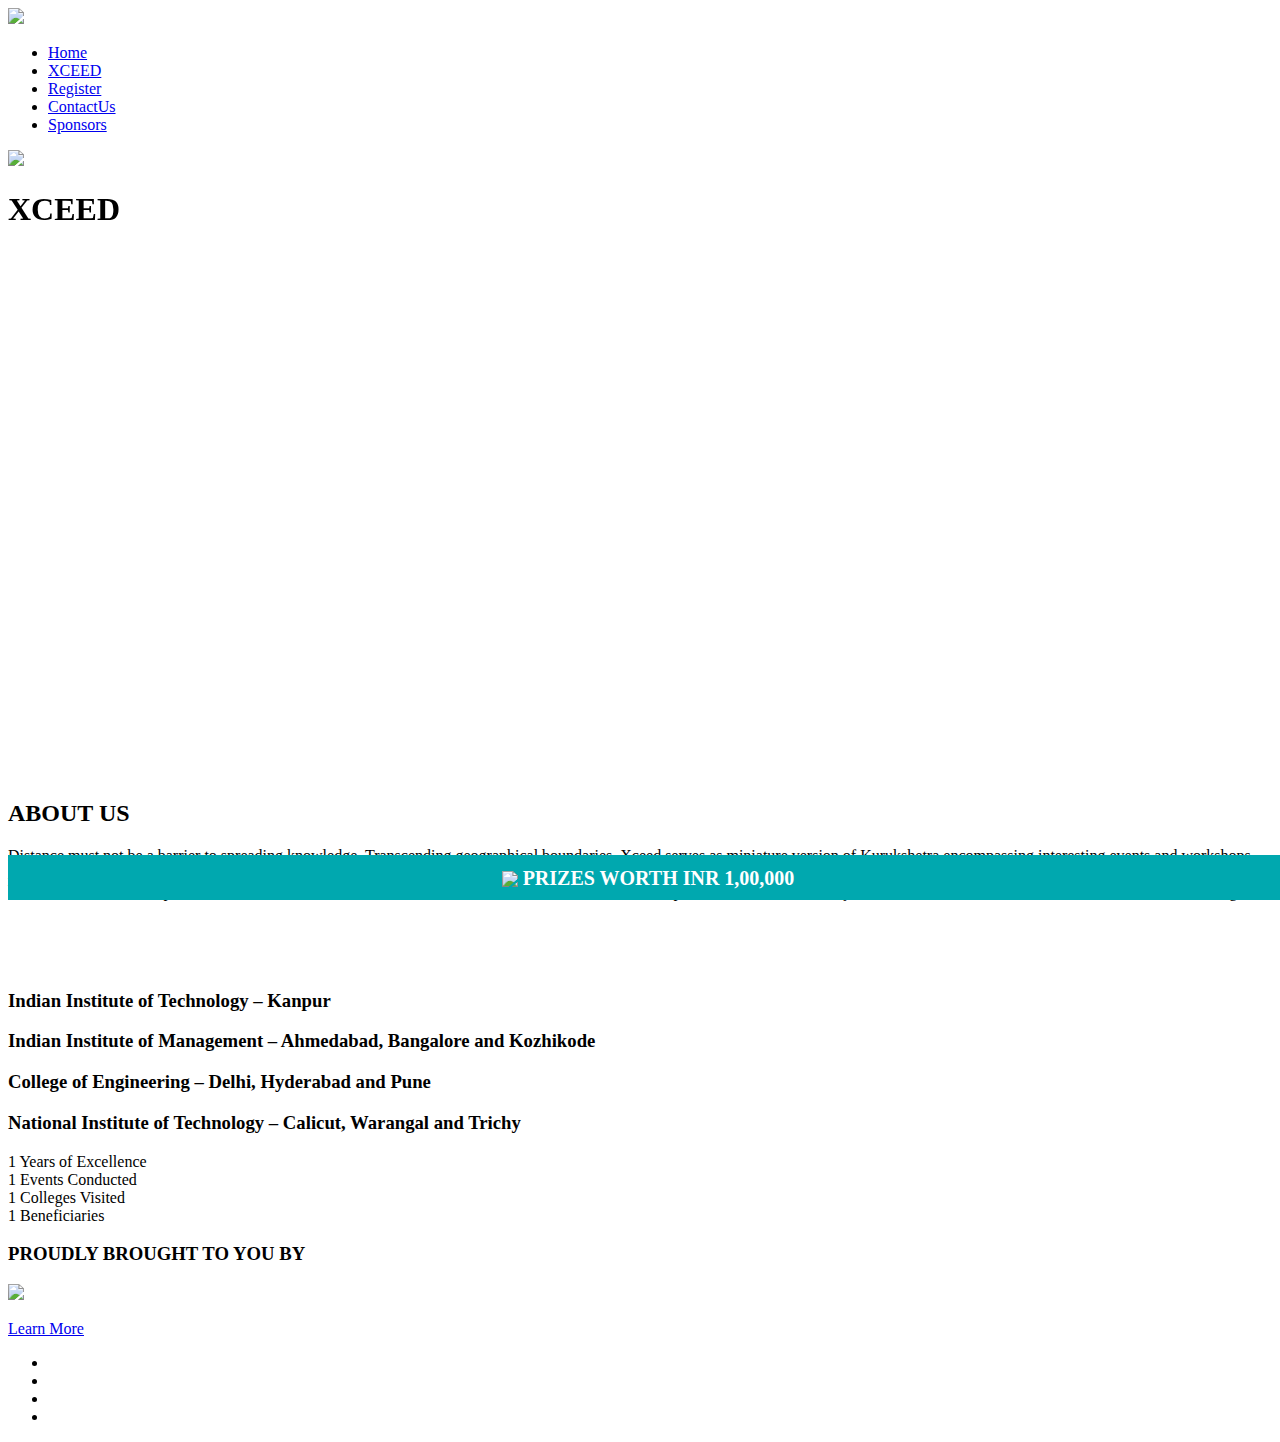
==== index.html @ 58f92367 "Add files via upload" ====
<!DOCTYPE HTML>
<html>
	<head>
	<meta charset="utf-8">
	<meta http-equiv="X-UA-Compatible" content="IE=edge">
	<title>XCEED</title>
	<meta name="viewport" content="width=device-width, initial-scale=1">
	<meta name="description" content="Free HTML5 Website Template by gettemplates.co" />
	<meta name="keywords" content="free website templates, free html5, free template, free bootstrap, free website template, html5, css3, mobile first, responsive" />
	<meta name="author" content="gettemplates.co" />

	<!--
		Oxygen by gettemplates.co
		Twitter: http://twitter.com/gettemplateco
		URL: http://gettemplates.co
	-->

  	<!-- Facebook and Twitter integration -->
	<meta property="og:title" content=""/>
	<meta property="og:image" content=""/>
	<meta property="og:url" content=""/>
	<meta property="og:site_name" content=""/>
	<meta property="og:description" content=""/>
	<meta name="twitter:title" content="" />
	<meta name="twitter:image" content="" />
	<meta name="twitter:url" content="" />
	<meta name="twitter:card" content="" />

	<!-- <link href='https://fonts.googleapis.com/css?family=Work+Sans:400,300,600,400italic,700' rel='stylesheet' type='text/css'> -->
	
	<!-- Animate.css -->
	<link rel="stylesheet" href="css/animate.css">
	<!-- Icomoon Icon Fonts-->
	<link rel="stylesheet" href="css/icomoon.css">
	<!-- Bootstrap  -->
	<link rel="stylesheet" href="css/bootstrap.css">

	<!-- Magnific Popup -->
	<link rel="stylesheet" href="css/magnific-popup.css">

	<!-- Owl Carousel  -->
	<link rel="stylesheet" href="css/owl.carousel.min.css">
	<link rel="stylesheet" href="css/owl.theme.default.min.css">

	<!-- Theme style  -->
	<link rel="stylesheet" href="css/style.css">

	<!-- Modernizr JS -->
	<script src="js/modernizr-2.6.2.min.js"></script>
	<!-- FOR IE9 below -->
	<!--[if lt IE 9]>
	<script src="js/respond.min.js"></script>
	<![endif]-->

	</head>

	<style>
	.h1{
		font-family: "Times New Roman", Times, serif; 
	}

	  .footer #trophyImage {
    display: inline;
    height: 40px;
    width: auto;
    vertical-align: middle;
  }
	
    .footer p {
    display: inline;
    vertical-align: middle;
  }
  .footer {
    position: fixed;
    bottom: 0;
    width: 100%;
    text-align: center;
    background: #00a8af;
    color: rgb(255,255,255);
    font-weight: 600;
    font-size: 20px;
    text-transform: uppercase;
    padding: 10px 0;
  }

/* newly added style*/
.gtco-cover {
  height: 630px;
  background-size: cover;
  background-position: top center;
  background-repeat: no-repeat;
  position: relative;
  float: left;
  width: 100%;
}
.gtco-cover .overlay {
  z-index: 1;
  position: absolute;
  bottom: 0;
  top: 0;
  left: 0;
  right: 0;
  background: rgba(0, 0, 0, 0.4);
}
.gtco-cover > .gtco-container {
  position: relative;
  z-index: 10;
}
.gtco-container-lid {
  max-width: 1140px;
  position: relative;
  margin: 0;
  padding-left: 15px;
  padding-right: 15px;
}

@media screen and (max-width: 768px) {
  .gtco-cover {
    height: 600px;
  }
}
.gtco-cover .display-t,
.gtco-cover .display-tc {
  height: 700px;
  display: table;
  width: 100%;
}
@media screen and (max-width: 768px) {
  .gtco-cover .display-t,
  .gtco-cover .display-tc {
    height: 600px;
  }
}
.gtco-cover.gtco-cover-sm {
  height: 600px;
}
@media screen and (max-width: 768px) {
  .gtco-cover.gtco-cover-sm {
    height: 400px;
  }
}
.gtco-cover.gtco-cover-sm .display-t,
.gtco-cover.gtco-cover-sm .display-tc {
  height: 600px;
  display: table;
  width: 100%;
}
@media screen and (max-width: 768px) {
  .gtco-cover.gtco-cover-sm .display-t,
  .gtco-cover.gtco-cover-sm .display-tc {
    height: 400px;
  }
}

 



 /* new feature    */


	</style>

	<body>
		



<!--  MENU   ALONG WITH BGIMAGE-->

	<div class="gtco-loader"></div>
	
	<div id="page">
	<nav class="gtco-nav" role="navigation">
		<div class="gtco-container">
			<div class="row">
				<div class="col-xs-5 col-sm-3 ">
					<img class ="photo" src="images/k.png" >
				</div>
		
				<div class="col-xs-6 text-center menu-1">
					<ul>
						<li class="active"><a href="index.html">Home</a></li>
						<li><a href="maps.html">XCEED</a></li>
						<li><a href="#">Register</a></li>
						<li><a href="contactus.html">ContactUs</a></li>
						<li><a href="sponsor.html">Sponsors</a></li>
					</ul>
				</div>


				<div class="col-xs-5 col-sm-3 ">
					<img class ="photo" src="images/unesco.png" >
				</div>

			</div>
			
		</div>
	</nav>


	<!--  BGIMAGE ALONG WITH TEXT ON IMAGE-->

	<header id="gtco-header" class="gtco-cover" role="banner" style="background-image:url(images/img_bg_1.jpg);">
		<div class="gtco-container">
			<div class="row">
				<div class="col-md-8 col-md-offset-2 text-center">
					<div class="display-t">
						<div class="display-tc animate-box" data-animate-effect="fadeIn">
							<h1 class = "titl">XCEED</h1>
						</div>
					</div>
				</div>
			</div>
		</div>
	</header>
	

<br>

<!--   INFO BELOW  BELOW BACKGROUND IMAGE-->

		


				
	<div id="gtco-features-2">
		<div class="gtco-container">
			<div class="row">
				<div class="col-md-8 col-md-offset-2 text-center gtco-heading">
					<h2>ABOUT US</h2>
					<p>Distance must not be a barrier to spreading knowledge. Transcending geographical boundaries, Xceed serves as miniature version of Kurukshetra encompassing interesting events and workshops. Apart from bagging lots of prizes, the winners of Xceed get the enviable opportunity to be a part of the grand final stage at Kurukshetra. Quite simply, XCEED provides those beyond our state borders the chance to experience Kurukshetra first hand. Since 2008, XCEED has visited some of the top institutions in our country. Listed below are some of them in the order of their ranking.</p>
				</div>
			</div>
			<div class="row">
				<div class="col-md-6">
				    <br>
				    <br>
				    <br>
					<div class="feature-left animate-box" data-animate-effect="fadeInLeft">
						<span class="icon">
							<i class="icon-check"></i>
						</span>
						<div class="feature-copy">
							<h3>Indian Institute of Technology – Kanpur</h3>
						</div>
					</div>

					<div class="feature-left animate-box" data-animate-effect="fadeInLeft">
						<span class="icon">
							<i class="icon-check"></i>
						</span>
						<div class="feature-copy">
							<h3>Indian Institute of Management – Ahmedabad, Bangalore and Kozhikode</h3>
						</div>
					</div>

					<div class="feature-left animate-box" data-animate-effect="fadeInLeft">
						<span class="icon">
							<i class="icon-check"></i>
						</span>
						<div class="feature-copy">
							<h3>College of Engineering – Delhi, Hyderabad and Pune</h3>
						</div>
					</div>

					<div class="feature-left animate-box" data-animate-effect="fadeInLeft">
						<span class="icon">
							<i class="icon-check"></i>
						</span>
						<div class="feature-copy">
							<h3>National Institute of Technology – Calicut, Warangal and Trichy</h3>
						</div>
					</div>

				</div>

				<div class="col-md-6">
					<div class="gtco-video gtco-bg" style="background-image: url(images/img_1.jpg); ">
						<a href="https://vimeo.com/channels/staffpicks/93951774" class="popup-vimeo"><i class="icon-video2"></i></a>
						<div class="overlay"></div>
					</div>
				</div>
			</div>
		</div>
	</div>
</div>





	<div id="gtco-counter" class="gtco-bg gtco-counter" style="background-image:url(images/img_bg_2.jpg);">
		<div class="gtco-container">
			<div class="row">
				<div class="display-t">
					<div class="display-tc">
						<div class="col-md-3 col-sm-6 animate-box">
							<div class="feature-center">
								<span class="icon">
									<i class="icon-eye"></i>
								</span>

								<span class="counter js-counter" data-from="0" data-to="8" data-speed="5000" data-refresh-interval="50">1</span>
								<span class="counter-label">Years of Excellence</span>

							</div>
						</div>
						<div class="col-md-3 col-sm-6 animate-box">
							<div class="feature-center">
								<span class="icon">
									<i class="icon-anchor"></i>
								</span>

								<span class="counter js-counter" data-from="0" data-to="5" data-speed="5000" data-refresh-interval="50">1</span>
								<span class="counter-label">Events Conducted</span>
							</div>
						</div>
						<div class="col-md-3 col-sm-6 animate-box">
							<div class="feature-center">
								<span class="icon">
									<i class="icon-briefcase"></i>
								</span>
								<span class="counter js-counter" data-from="0" data-to="97" data-speed="5000" data-refresh-interval="50">1</span>
								<span class="counter-label">Colleges Visited</span>
							</div>
						</div>
						<div class="col-md-3 col-sm-6 animate-box">
							<div class="feature-center">
								<span class="icon">
									<i class="icon-clock"></i>
								</span>

								<span class="counter js-counter" data-from="0" data-to="7000" data-speed="5000" data-refresh-interval="50">1</span>
								<span class="counter-label">Beneficiaries</span>

							</div>
						</div>
					</div>
				</div>
			</div>
		</div>
	</div>


	<div id="gtco-features">
		<div class="gtco-container">
			
				<div class="col-md-4 col-sm-4 feature-center">
					<div class="feature-center animate-box" data-animate-effect="fadeIn">
					
						<h3>PROUDLY BROUGHT TO YOU BY</h3>
						        <img src="images/ceg.png" class="sep"> 
						<p>
						<a target="_blank" href="https://en.wikipedia.org/wiki/College_of_Engineering,_Guindy" class="btn btn-primary">Learn More</a></p>
					</div>
				</div>
			</div>
		


	</div>





	<footer id="gtco-footer" role="contentinfo">
		<div class="gtco-container">
			<div class="row row-pb-md">

			<div class="row copyright">
				<div class="col-md-12">
					<p>
						<ul class="gtco-social-icons feature-center">
							<li><a href="#"><i class="icon-twitter"></i></a></li>
							<li><a href="#"><i class="icon-facebook"></i></a></li>
							<li><a href="#"><i class="icon-linkedin"></i></a></li>
							<li><a href="#"><i class="icon-dribbble"></i></a></li>
						</ul>
					</p>
				</div>
			</div>

		</div>

	</footer>
	</div>


<div class="footer">
  <img src="images/trophy.png" id="trophyImage" height= 60 />
  <p>Prizes worth INR 1,00,000</p>
</div>

	<div class="gototop js-top">
		<a href="#" class="js-gotop"><i class="icon-arrow-up"></i></a>
	</div>
	
	<!-- jQuery -->
	<script src="js/jquery.min.js"></script>
	<!-- jQuery Easing -->
	<script src="js/jquery.easing.1.3.js"></script>
	<!-- Bootstrap -->
	<script src="js/bootstrap.min.js"></script>
	<!-- Waypoints -->
	<script src="js/jquery.waypoints.min.js"></script>
	<!-- Carousel -->
	<script src="js/owl.carousel.min.js"></script>
	<!-- countTo -->
	<script src="js/jquery.countTo.js"></script>
	<!-- Magnific Popup -->
	<script src="js/jquery.magnific-popup.min.js"></script>
	<script src="js/magnific-popup-options.js"></script>
	<!-- Main -->
	<script src="js/main.js"></script>

	</body>
</html>
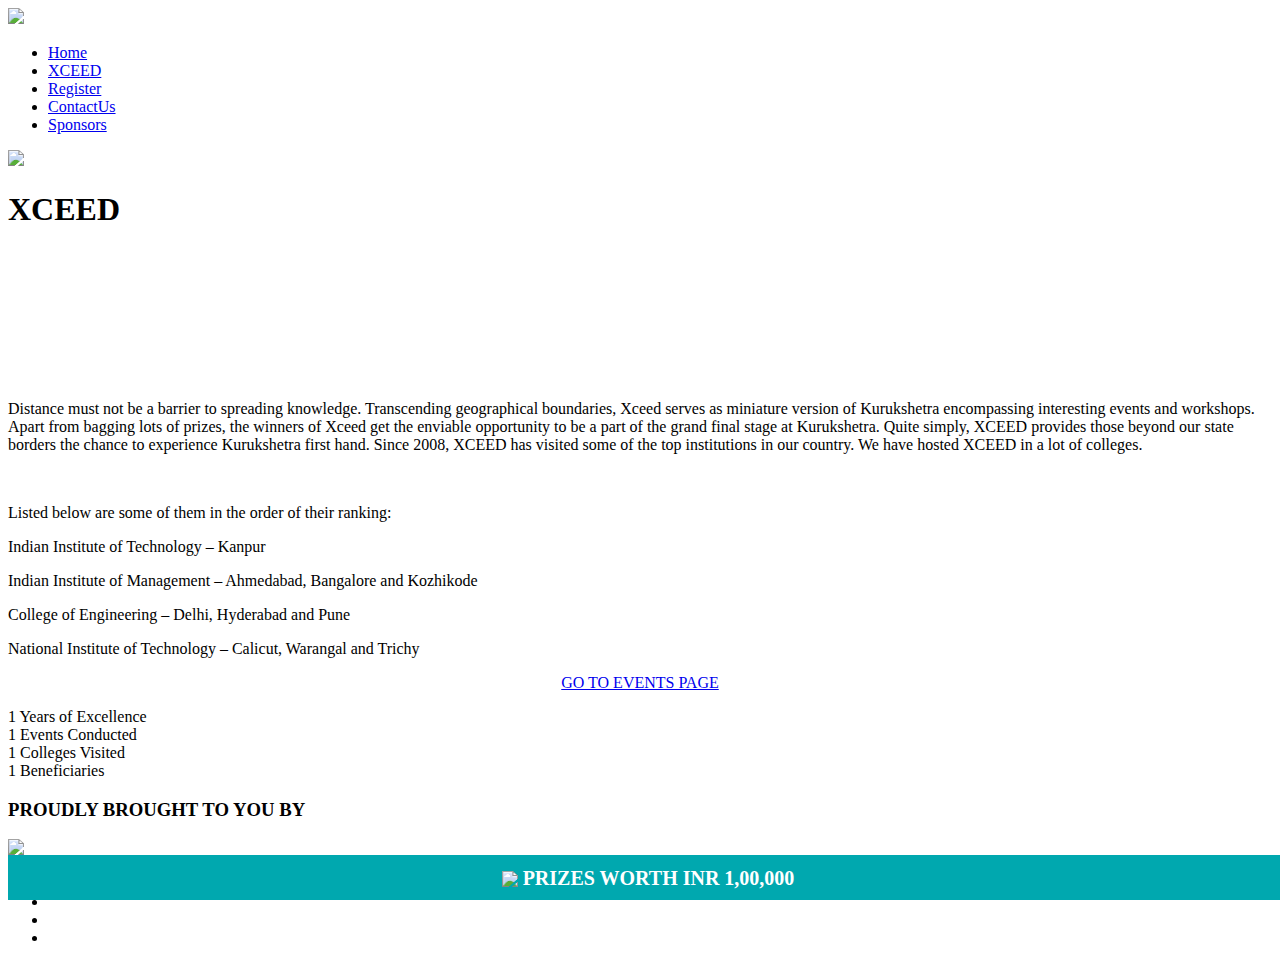
==== commit e26b807e: "Add files via upload" ====
--- a/index.html
+++ b/index.html
@@ -5,11 +5,7 @@
 	<meta charset="utf-8">
 	<meta http-equiv="X-UA-Compatible" content="IE=edge">
 	<title>XCEED</title>
-	<meta name="viewport" content="width=device-width, initial-scale=1">
-	<meta name="description" content="Free HTML5 Website Template by gettemplates.co" />
-	<meta name="keywords" content="free website templates, free html5, free template, free bootstrap, free website template, html5, css3, mobile first, responsive" />
-	<meta name="author" content="gettemplates.co" />
-
+	
 	<!--
 		Oxygen by gettemplates.co
 		Twitter: http://twitter.com/gettemplateco
@@ -56,6 +52,11 @@
 	</head>
 
 	<style>
+	.lid{
+
+
+
+	}
 	.h1{
 		font-family: "Times New Roman", Times, serif; 
 	}
@@ -86,7 +87,7 @@
 
 /* newly added style*/
 .gtco-cover {
-  height: 630px;
+  height: 230px;
   background-size: cover;
   background-position: top center;
   background-repeat: no-repeat;
@@ -122,7 +123,7 @@
 }
 .gtco-cover .display-t,
 .gtco-cover .display-tc {
-  height: 700px;
+  height: 380px;
   display: table;
   width: 100%;
 }
@@ -229,21 +230,26 @@
 		<div class="gtco-container">
 			<div class="row">
 				<div class="col-md-8 col-md-offset-2 text-center gtco-heading">
-					<h2>ABOUT US</h2>
-					<p>Distance must not be a barrier to spreading knowledge. Transcending geographical boundaries, Xceed serves as miniature version of Kurukshetra encompassing interesting events and workshops. Apart from bagging lots of prizes, the winners of Xceed get the enviable opportunity to be a part of the grand final stage at Kurukshetra. Quite simply, XCEED provides those beyond our state borders the chance to experience Kurukshetra first hand. Since 2008, XCEED has visited some of the top institutions in our country. Listed below are some of them in the order of their ranking.</p>
+					<h2></h2>
+					<p>Distance must not be a barrier to spreading knowledge. Transcending geographical boundaries, Xceed serves as miniature version of Kurukshetra encompassing interesting events and workshops. Apart from bagging lots of prizes, the winners of Xceed get the enviable opportunity to be a part of the grand final stage at Kurukshetra. Quite simply, XCEED provides those beyond our state borders the chance to experience Kurukshetra first hand. Since 2008, XCEED has visited some of the top institutions in our country. We have hosted XCEED in a lot of colleges.</p>
 				</div>
 			</div>
 			<div class="row">
 				<div class="col-md-6">
 				    <br>
-				    <br>
-				    <br>
+				    <div class="row">
+				<div class=" col-md-offset-2 text-center gtco-heading">
+				    <p class="text-center gtco-header">Listed below are some of them in the order of their ranking:</p>
+				    </div>
+				    </div>
+				    
+
 					<div class="feature-left animate-box" data-animate-effect="fadeInLeft">
 						<span class="icon">
 							<i class="icon-check"></i>
 						</span>
 						<div class="feature-copy">
-							<h3>Indian Institute of Technology – Kanpur</h3>
+							<p>Indian Institute of Technology – Kanpur</p>
 						</div>
 					</div>
 
@@ -252,7 +258,7 @@
 							<i class="icon-check"></i>
 						</span>
 						<div class="feature-copy">
-							<h3>Indian Institute of Management – Ahmedabad, Bangalore and Kozhikode</h3>
+							<p>Indian Institute of Management – Ahmedabad, Bangalore and Kozhikode</p>
 						</div>
 					</div>
 
@@ -261,7 +267,7 @@
 							<i class="icon-check"></i>
 						</span>
 						<div class="feature-copy">
-							<h3>College of Engineering – Delhi, Hyderabad and Pune</h3>
+							<p>College of Engineering – Delhi, Hyderabad and Pune</p>
 						</div>
 					</div>
 
@@ -270,9 +276,12 @@
 							<i class="icon-check"></i>
 						</span>
 						<div class="feature-copy">
-							<h3>National Institute of Technology – Calicut, Warangal and Trichy</h3>
-						</div>
-					</div>
+							<p>National Institute of Technology – Calicut, Warangal and Trichy</p>
+						</div>
+					</div>
+
+					<center>
+					<a target="_blank" href="map.html" class="btn btn-primary">GO TO EVENTS PAGE</a></p></center>
 
 				</div>
 
@@ -344,34 +353,15 @@
 	</div>
 
 
-	<div id="gtco-features">
+	<div id="gtco-features-2">
 		<div class="gtco-container">
-			
+							
 				<div class="col-md-4 col-sm-4 feature-center">
 					<div class="feature-center animate-box" data-animate-effect="fadeIn">
 					
 						<h3>PROUDLY BROUGHT TO YOU BY</h3>
-						        <img src="images/ceg.png" class="sep"> 
-						<p>
-						<a target="_blank" href="https://en.wikipedia.org/wiki/College_of_Engineering,_Guindy" class="btn btn-primary">Learn More</a></p>
-					</div>
-				</div>
-			</div>
-		
-
-
-	</div>
-
-
-
-
-
-	<footer id="gtco-footer" role="contentinfo">
-		<div class="gtco-container">
-			<div class="row row-pb-md">
-
-			<div class="row copyright">
-				<div class="col-md-12">
+						        <a target="_blank" href="https://en.wikipedia.org/wiki/College_of_Engineering,_Guindy" class="btn btn-primary"><img src="images/ceg.png" class="sep"> </a>
+										<div class="col-md-12">
 					<p>
 						<ul class="gtco-social-icons feature-center">
 							<li><a href="#"><i class="icon-twitter"></i></a></li>
@@ -381,7 +371,18 @@
 						</ul>
 					</p>
 				</div>
-			</div>
+					</div>
+				</div>
+			</div>
+		
+
+
+	</div>
+
+
+
+
+
 
 		</div>
 
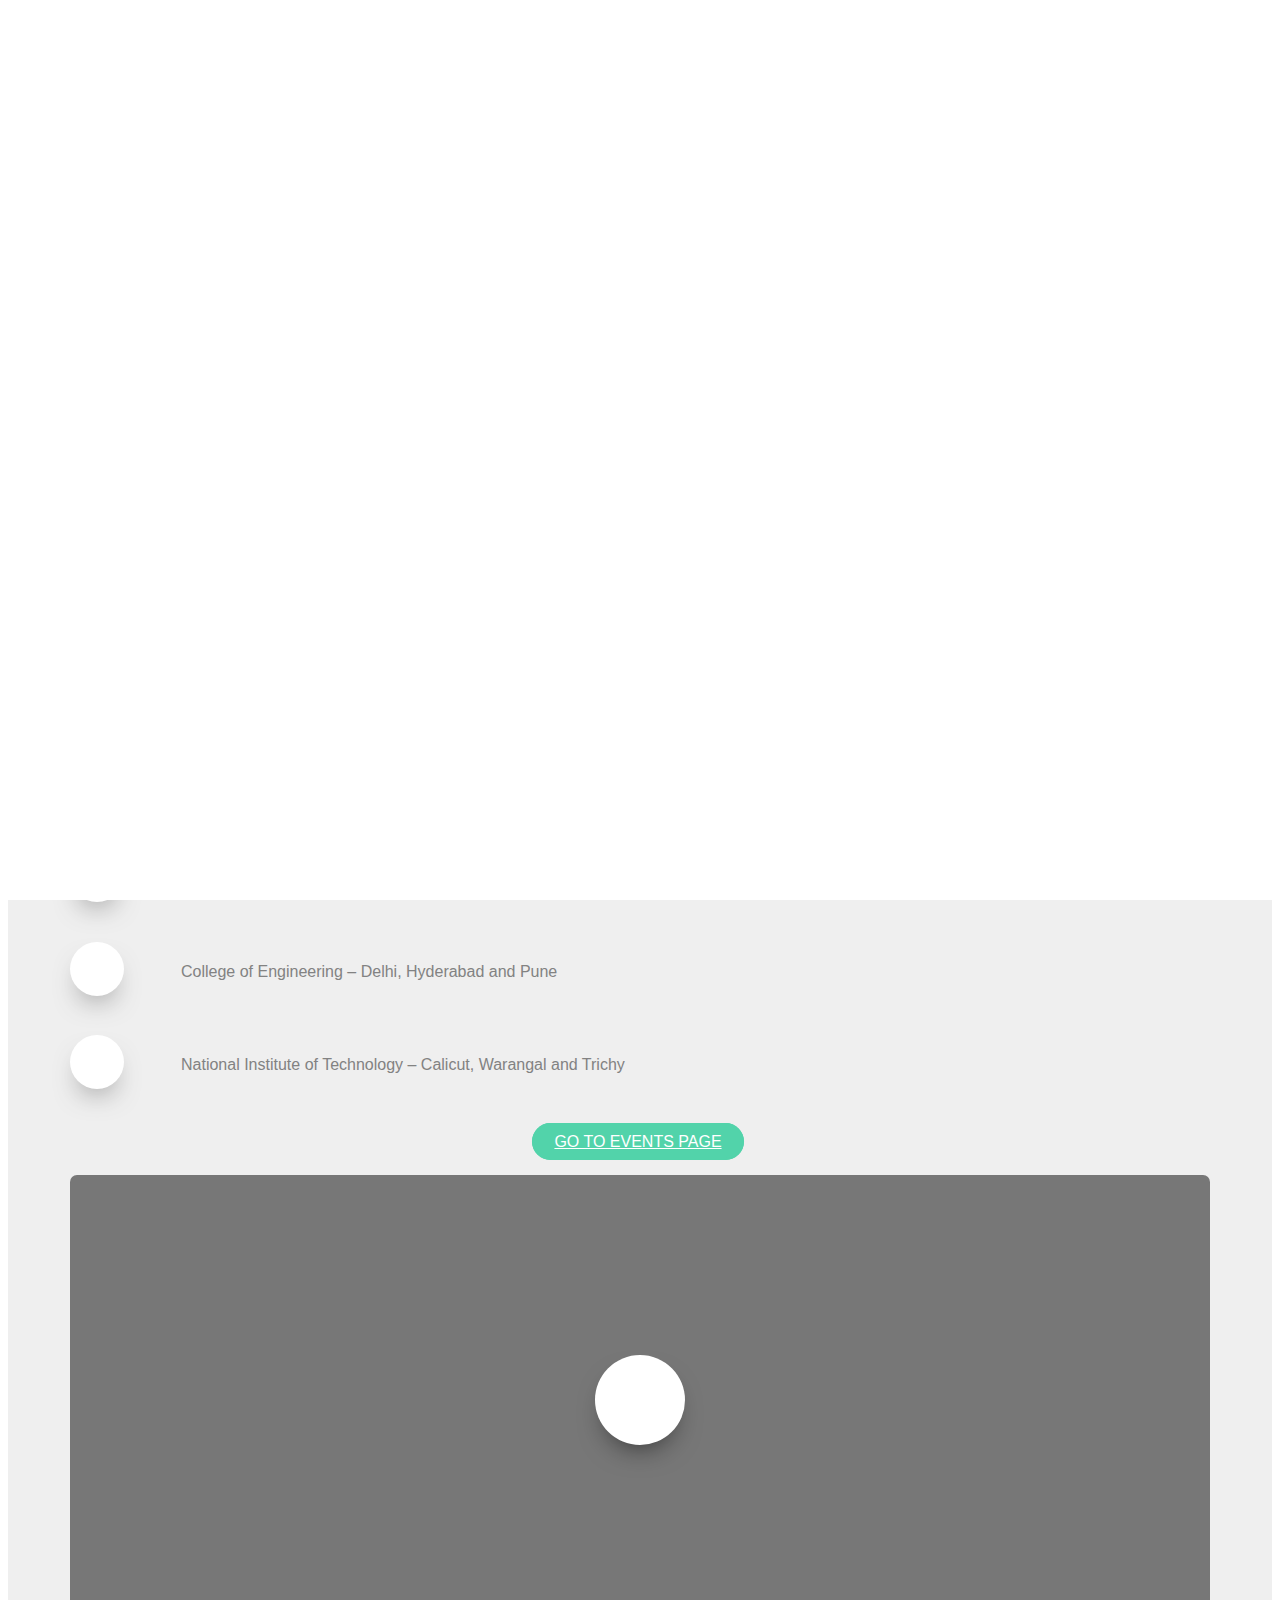
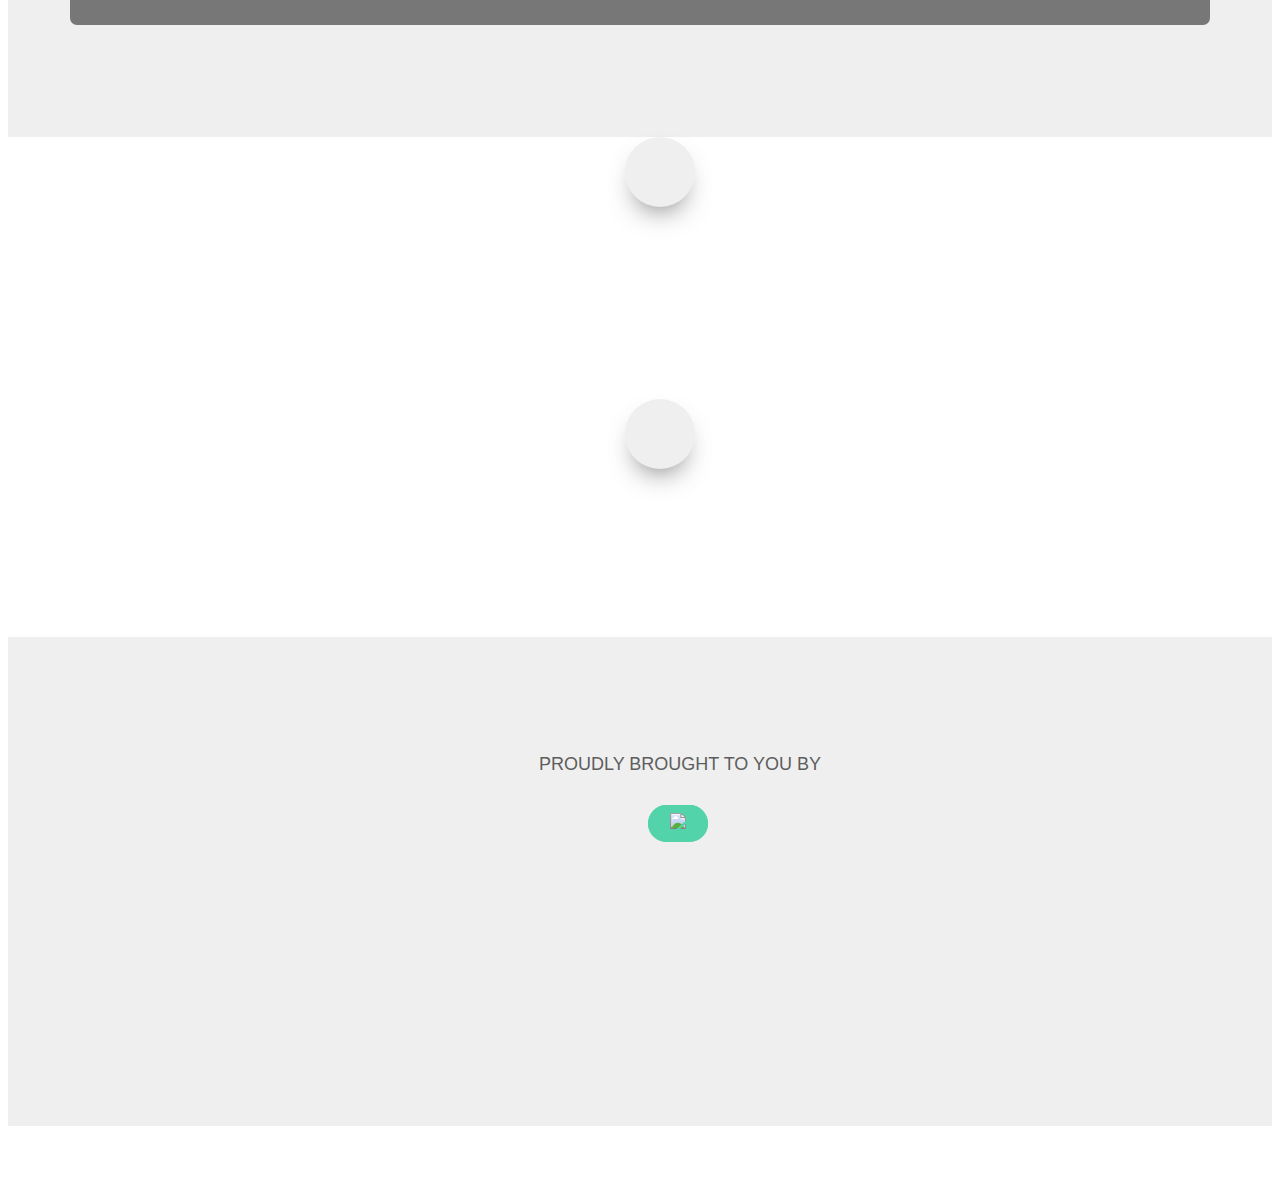
==== commit f2aaccd0: "Add files via upload" ====
--- a/index.html
+++ b/index.html
@@ -1,17 +1,13 @@
-
 <!DOCTYPE HTML>
 <html>
 	<head>
 	<meta charset="utf-8">
 	<meta http-equiv="X-UA-Compatible" content="IE=edge">
 	<title>XCEED</title>
-	
-	<!--
-		Oxygen by gettemplates.co
-		Twitter: http://twitter.com/gettemplateco
-		URL: http://gettemplates.co
-	-->
-
+	<meta name="viewport" content="width=device-width, initial-scale=1">
+	<meta name="description" content="Free HTML5 Website Template by gettemplates.co" />
+	<meta name="keywords" content="free website templates, free html5, free template, free bootstrap, free website template, html5, css3, mobile first, responsive" />
+	<meta name="author" content="gettemplates.co" />
   	<!-- Facebook and Twitter integration -->
 	<meta property="og:title" content=""/>
 	<meta property="og:image" content=""/>
@@ -22,7 +18,7 @@
 	<meta name="twitter:image" content="" />
 	<meta name="twitter:url" content="" />
 	<meta name="twitter:card" content="" />
-
+	<meta name="bug fix" content=""/>
 	<!-- <link href='https://fonts.googleapis.com/css?family=Work+Sans:400,300,600,400italic,700' rel='stylesheet' type='text/css'> -->
 	
 	<!-- Animate.css -->
@@ -52,115 +48,9 @@
 	</head>
 
 	<style>
-	.lid{
-
-
-
-	}
 	.h1{
 		font-family: "Times New Roman", Times, serif; 
 	}
-
-	  .footer #trophyImage {
-    display: inline;
-    height: 40px;
-    width: auto;
-    vertical-align: middle;
-  }
-	
-    .footer p {
-    display: inline;
-    vertical-align: middle;
-  }
-  .footer {
-    position: fixed;
-    bottom: 0;
-    width: 100%;
-    text-align: center;
-    background: #00a8af;
-    color: rgb(255,255,255);
-    font-weight: 600;
-    font-size: 20px;
-    text-transform: uppercase;
-    padding: 10px 0;
-  }
-
-/* newly added style*/
-.gtco-cover {
-  height: 230px;
-  background-size: cover;
-  background-position: top center;
-  background-repeat: no-repeat;
-  position: relative;
-  float: left;
-  width: 100%;
-}
-.gtco-cover .overlay {
-  z-index: 1;
-  position: absolute;
-  bottom: 0;
-  top: 0;
-  left: 0;
-  right: 0;
-  background: rgba(0, 0, 0, 0.4);
-}
-.gtco-cover > .gtco-container {
-  position: relative;
-  z-index: 10;
-}
-.gtco-container-lid {
-  max-width: 1140px;
-  position: relative;
-  margin: 0;
-  padding-left: 15px;
-  padding-right: 15px;
-}
-
-@media screen and (max-width: 768px) {
-  .gtco-cover {
-    height: 600px;
-  }
-}
-.gtco-cover .display-t,
-.gtco-cover .display-tc {
-  height: 380px;
-  display: table;
-  width: 100%;
-}
-@media screen and (max-width: 768px) {
-  .gtco-cover .display-t,
-  .gtco-cover .display-tc {
-    height: 600px;
-  }
-}
-.gtco-cover.gtco-cover-sm {
-  height: 600px;
-}
-@media screen and (max-width: 768px) {
-  .gtco-cover.gtco-cover-sm {
-    height: 400px;
-  }
-}
-.gtco-cover.gtco-cover-sm .display-t,
-.gtco-cover.gtco-cover-sm .display-tc {
-  height: 600px;
-  display: table;
-  width: 100%;
-}
-@media screen and (max-width: 768px) {
-  .gtco-cover.gtco-cover-sm .display-t,
-  .gtco-cover.gtco-cover-sm .display-tc {
-    height: 400px;
-  }
-}
-
- 
-
-
-
- /* new feature    */
-
-
 	</style>
 
 	<body>
@@ -203,13 +93,13 @@
 
 	<!--  BGIMAGE ALONG WITH TEXT ON IMAGE-->
 
-	<header id="gtco-header" class="gtco-cover" role="banner" style="background-image:url(images/img_bg_1.jpg);">
+	<header id="gtco-header" class="gtco-cover" role="banner" style="background-image:url(images/img_bg_1.jpg); height: 250px">
 		<div class="gtco-container">
 			<div class="row">
 				<div class="col-md-8 col-md-offset-2 text-center">
-					<div class="display-t">
-						<div class="display-tc animate-box" data-animate-effect="fadeIn">
-							<h1 class = "titl">XCEED</h1>
+					<div class="display-t" style="height:300px;">
+						<div class="display-tc animate-box" style="height:300px;"  data-animate-effect="fadeIn">
+							<img src="images/xceedfulllogo.png" style="height: 200px;width: 300px;">
 						</div>
 					</div>
 				</div>
@@ -281,13 +171,13 @@
 					</div>
 
 					<center>
-					<a target="_blank" href="map.html" class="btn btn-primary">GO TO EVENTS PAGE</a></p></center>
+					<a target="_blank" href="maps.html" class="btn btn-primary">GO TO EVENTS PAGE</a></p></center>
 
 				</div>
 
 				<div class="col-md-6">
 					<div class="gtco-video gtco-bg" style="background-image: url(images/img_1.jpg); ">
-						<a href="https://vimeo.com/channels/staffpicks/93951774" class="popup-vimeo"><i class="icon-video2"></i></a>
+						<a href="images/Promo(final).mp4" class="popup-vimeo"><i class="icon-video2"></i></a>
 						<div class="overlay"></div>
 					</div>
 				</div>
@@ -360,14 +250,14 @@
 					<div class="feature-center animate-box" data-animate-effect="fadeIn">
 					
 						<h3>PROUDLY BROUGHT TO YOU BY</h3>
-						        <a target="_blank" href="https://en.wikipedia.org/wiki/College_of_Engineering,_Guindy" class="btn btn-primary"><img src="images/ceg.png" class="sep"> </a>
+						        <a target="_blank" href="http://www.kurukshetra.org.in" class="btn btn-primary"><img src="images/ceg.png" class="sep"> </a>
 										<div class="col-md-12">
 					<p>
 						<ul class="gtco-social-icons feature-center">
-							<li><a href="#"><i class="icon-twitter"></i></a></li>
-							<li><a href="#"><i class="icon-facebook"></i></a></li>
-							<li><a href="#"><i class="icon-linkedin"></i></a></li>
-							<li><a href="#"><i class="icon-dribbble"></i></a></li>
+							<li><a href="https://www.twitter.com/kurukshetra_ceg"><i class="icon-twitter"></i></a></li>
+							<li><a href="https://www.facebook.com/kurukshetra.org.in"><i class="icon-facebook"></i></a></li>
+							<li><a href="https://www.linkedin.com/company/ceg-tech-forum"><i class="icon-linkedin"></i></a></li>
+							<li><a href="https://www.instagram.com/kurukshetra_ceg"><i class="icon-instagram"></i></a></li>
 						</ul>
 					</p>
 				</div>
@@ -419,4 +309,3 @@
 
 	</body>
 </html>
-
--- a/css/style.css
+++ b/css/style.css
@@ -0,0 +1,1435 @@
+@font-face {
+  font-family: 'icomoon';
+  src: url("../fonts/icomoon/icomoon.eot?srf3rx");
+  src: url("../fonts/icomoon/icomoon.eot?srf3rx#iefix") format("embedded-opentype"), url("../fonts/icomoon/icomoon.ttf?srf3rx") format("truetype"), url("../fonts/icomoon/icomoon.woff?srf3rx") format("woff"), url("../fonts/icomoon/icomoon.svg?srf3rx#icomoon") format("svg");
+  font-weight: normal;
+  font-style: normal;
+}
+/* =======================================================
+*
+* 	Template Style 
+*
+* ======================================================= */
+body {
+  font-family: "Work Sans", Arial, sans-serif;
+  font-weight: 400;
+  font-size: 16px;
+  line-height: 1.7;
+  color: #828282;
+  background: #fff;
+}
+
+.footer #trophyImage {
+  display: inline;
+  height: 40px;
+  width: auto;
+  vertical-align: middle;
+}
+
+.footer p {
+  display: inline;
+  vertical-align: middle;
+}
+
+.footer {
+  position: fixed;
+  bottom: 0;
+  width: 100%;
+  text-align: center;
+  background: #00a8af;
+  color: rgb(255,255,255);
+  font-weight: 600;
+  font-size: 20px;
+  text-transform: uppercase;
+  padding: 10px 0;
+  clear:both;
+  z-index: 999;
+}
+
+#page {
+  position: relative;
+  overflow-x: none;
+  width: 100%;
+  height: 100%;
+  -webkit-transition: 0.5s;
+  -o-transition: 0.5s;
+  transition: 0.5s;
+}
+.offcanvas #page {
+  overflow: none;
+  position: absolute;
+}
+.offcanvas #page:after {
+  -webkit-transition: 2s;
+  -o-transition: 2s;
+  transition: 2s;
+  position: absolute;
+  top: 0;
+  right: 0;
+  bottom: 0;
+  left: 0;
+  z-index: 101;
+  background: rgba(0, 0, 0, 0.7);
+  content: "";
+}
+
+a {
+  color: #52d3aa;
+  -webkit-transition: 0.5s;
+  -o-transition: 0.5s;
+  transition: 0.5s;
+}
+a:hover, a:active, a:focus {
+  color: #52d3aa;
+  outline: none;
+  text-decoration: none;
+}
+
+p {
+  margin-bottom: 20px;
+}
+
+h1, h2, h3, h4, h5, h6, figure {
+  color: #000;
+  font-family: "Work Sans", Arial, sans-serif;
+  font-weight: 400;
+  margin: 0 0 20px 0;
+}
+
+.titl{
+  font-family: Georgia,serif;
+  font size :10%;
+  font-style: oblique;
+  font-variant: small-caps;
+  font-weight: 300;
+}
+
+.photo{
+  width: 90%;
+  height: 90%;
+}
+
+::-webkit-selection {
+  color: #fff;
+  background: #52d3aa;
+}
+
+::-moz-selection {
+  color: #fff;
+  background: #52d3aa;
+}
+
+::selection {
+  color: #fff;
+  background: #52d3aa;
+}
+
+.gtco-container {
+  max-width: 1140px;
+  position: relative;
+  margin: 0 auto;
+  padding-left: 15px;
+  padding-right: 15px;
+}
+
+.gtco-nav {
+  position: absolute;
+  top: 0;
+  margin: 0;
+  padding: 0;
+  width: 100%;
+  padding: 40px 0;
+  z-index: 1001;
+}
+@media screen and (max-width: 768px) {
+  .gtco-nav {
+    padding: 20px 0;
+  }
+}
+.gtco-nav #gtco-logo {
+  font-size: 20px;
+  margin: 0;
+  padding: 0;
+  text-transform: uppercase;
+  font-weight: bold;
+}
+.gtco-nav a {
+  padding: 5px 10px;
+  color: #fff;
+}
+@media screen and (max-width: 768px) {
+  .gtco-nav .menu-1, .gtco-nav .menu-2 {
+    display: none;
+  }
+}
+.gtco-nav ul {
+  padding: 0;
+  margin: 2px 0 0 0;
+}
+.gtco-nav ul li {
+  padding: 0;
+  margin: 0;
+  list-style: none;
+  display: inline;
+}
+.gtco-nav ul li a {
+  font-size: 14px;
+  padding: 30px 10px;
+  text-transform: uppercase;
+  color: rgba(255, 255, 255, 0.5);
+  -webkit-transition: 0.5s;
+  -o-transition: 0.5s;
+  transition: 0.5s;
+}
+.gtco-nav ul li a:hover, .gtco-nav ul li a:focus, .gtco-nav ul li a:active {
+  color: white;
+}
+.gtco-nav ul li.has-dropdown {
+  position: relative;
+}
+.gtco-nav ul li.has-dropdown .dropdown {
+  width: 130px;
+  -webkit-box-shadow: 0px 14px 33px -9px rgba(0, 0, 0, 0.75);
+  -moz-box-shadow: 0px 14px 33px -9px rgba(0, 0, 0, 0.75);
+  box-shadow: 0px 14px 33px -9px rgba(0, 0, 0, 0.75);
+  z-index: 1002;
+  visibility: hidden;
+  opacity: 0;
+  position: absolute;
+  top: 40px;
+  left: 0;
+  text-align: left;
+  background: #fff;
+  padding: 20px;
+  -webkit-border-radius: 4px;
+  -moz-border-radius: 4px;
+  -ms-border-radius: 4px;
+  border-radius: 4px;
+  -webkit-transition: 0s;
+  -o-transition: 0s;
+  transition: 0s;
+}
+.gtco-nav ul li.has-dropdown .dropdown:before {
+  bottom: 100%;
+  left: 40px;
+  border: solid transparent;
+  content: " ";
+  height: 0;
+  width: 0;
+  position: absolute;
+  pointer-events: none;
+  border-bottom-color: #fff;
+  border-width: 8px;
+  margin-left: -8px;
+}
+.gtco-nav ul li.has-dropdown .dropdown li {
+  display: block;
+  margin-bottom: 7px;
+}
+.gtco-nav ul li.has-dropdown .dropdown li:last-child {
+  margin-bottom: 0;
+}
+.gtco-nav ul li.has-dropdown .dropdown li a {
+  padding: 2px 0;
+  display: block;
+  color: #999999;
+  line-height: 1.2;
+  text-transform: none;
+  font-size: 15px;
+}
+.gtco-nav ul li.has-dropdown .dropdown li a:hover {
+  color: #000;
+}
+.gtco-nav ul li.has-dropdown:hover a, .gtco-nav ul li.has-dropdown:focus a {
+  color: #fff;
+}
+.gtco-nav ul li.btn-cta a {
+  color: #52d3aa;
+}
+.gtco-nav ul li.btn-cta a span {
+  background: #fff;
+  padding: 4px 20px;
+  display: -moz-inline-stack;
+  display: inline-block;
+  zoom: 1;
+  *display: inline;
+  -webkit-transition: 0.3s;
+  -o-transition: 0.3s;
+  transition: 0.3s;
+  -webkit-border-radius: 100px;
+  -moz-border-radius: 100px;
+  -ms-border-radius: 100px;
+  border-radius: 100px;
+}
+.gtco-nav ul li.btn-cta a:hover span {
+  -webkit-box-shadow: 0px 14px 20px -9px rgba(0, 0, 0, 0.75);
+  -moz-box-shadow: 0px 14px 20px -9px rgba(0, 0, 0, 0.75);
+  box-shadow: 0px 14px 20px -9px rgba(0, 0, 0, 0.75);
+}
+.gtco-nav ul li.active > a {
+  color: #fff !important;
+}
+
+#gtco-header,
+#gtco-counter,
+.gtco-bg {
+  background-size: cover;
+  background-position: top center;
+  background-repeat: no-repeat;
+  position: relative;
+}
+
+.gtco-bg {
+  background-position: center center;
+  width: 100%;
+  float: left;
+  position: relative;
+}
+
+.gtco-video {
+  height: 450px;
+  overflow: hidden;
+  -webkit-border-radius: 7px;
+  -moz-border-radius: 7px;
+  -ms-border-radius: 7px;
+  border-radius: 7px;
+}
+.gtco-video a {
+  z-index: 1001;
+  position: absolute;
+  top: 50%;
+  left: 50%;
+  margin-top: -45px;
+  margin-left: -45px;
+  width: 90px;
+  height: 90px;
+  display: table;
+  text-align: center;
+  background: #fff;
+  -webkit-box-shadow: 0px 14px 30px -15px rgba(0, 0, 0, 0.75);
+  -moz-box-shadow: 0px 14px 30px -15px rgba(0, 0, 0, 0.75);
+  box-shadow: 0px 14px 30px -15px rgba(0, 0, 0, 0.75);
+  -webkit-border-radius: 50%;
+  -moz-border-radius: 50%;
+  -ms-border-radius: 50%;
+  border-radius: 50%;
+}
+.gtco-video a i {
+  text-align: center;
+  display: table-cell;
+  vertical-align: middle;
+  font-size: 40px;
+}
+.gtco-video .overlay {
+  position: absolute;
+  top: 0;
+  left: 0;
+  right: 0;
+  bottom: 0;
+  background: rgba(0, 0, 0, 0.5);
+  -webkit-transition: 0.5s;
+  -o-transition: 0.5s;
+  transition: 0.5s;
+}
+.gtco-video:hover .overlay {
+  background: rgba(0, 0, 0, 0.7);
+}
+.gtco-video:hover a {
+  position: relative;
+  -webkit-transform: scale(1.2);
+  -moz-transform: scale(1.2);
+  -ms-transform: scale(1.2);
+  -o-transform: scale(1.2);
+  transform: scale(1.2);
+}
+
+.gtco-cover {
+  height: 900px;
+  background-size: cover;
+  background-position: top center;
+  background-repeat: no-repeat;
+  position: relative;
+  float: left;
+  width: 100%;
+}
+.gtco-cover .overlay {
+  z-index: 1;
+  position: absolute;
+  bottom: 0;
+  top: 0;
+  left: 0;
+  right: 0;
+  background: rgba(0, 0, 0, 0.4);
+}
+.gtco-cover > .gtco-container {
+  position: relative;
+  z-index: 10;
+}
+@media screen and (max-width: 768px) {
+  .gtco-cover {
+    height: 600px;
+  }
+}
+.gtco-cover .display-t,
+.gtco-cover .display-tc {
+  height: 900px;
+  display: table;
+  width: 100%;
+}
+@media screen and (max-width: 768px) {
+  .gtco-cover .display-t,
+  .gtco-cover .display-tc {
+    height: 600px;
+  }
+}
+.gtco-cover.gtco-cover-sm {
+  height: 600px;
+}
+@media screen and (max-width: 768px) {
+  .gtco-cover.gtco-cover-sm {
+    height: 400px;
+  }
+}
+.gtco-cover.gtco-cover-sm .display-t,
+.gtco-cover.gtco-cover-sm .display-tc {
+  height: 600px;
+  display: table;
+  width: 100%;
+}
+@media screen and (max-width: 768px) {
+  .gtco-cover.gtco-cover-sm .display-t,
+  .gtco-cover.gtco-cover-sm .display-tc {
+    height: 400px;
+  }
+}
+
+#gtco-counter {
+  height: 500px;
+}
+#gtco-counter .display-t,
+#gtco-counter .display-tc {
+  height: 500px;
+  display: table;
+  width: 100%;
+}
+@media screen and (max-width: 768px) {
+  #gtco-counter {
+    height: inherit;
+    padding: 7em 0;
+  }
+  #gtco-counter .display-t,
+  #gtco-counter .display-tc {
+    height: inherit;
+  }
+}
+
+.gtco-staff {
+  text-align: center;
+  margin-bottom: 30px;
+}
+.gtco-staff img {
+  width: 100px;
+  margin-bottom: 20px;
+  -webkit-border-radius: 50%;
+  -moz-border-radius: 50%;
+  -ms-border-radius: 50%;
+  border-radius: 50%;
+}
+.gtco-staff h3 {
+  font-size: 24px;
+  margin-bottom: 5px;
+}
+.gtco-staff p {
+  margin-bottom: 30px;
+}
+.gtco-staff .role {
+  color: #bfbfbf;
+  margin-bottom: 30px;
+  font-weight: normal;
+  display: block;
+}
+
+.gtco-social-icons {
+  margin: 0;
+  padding: 0;
+}
+.gtco-social-icons li {
+  margin: 0;
+  padding: 0;
+  list-style: none;
+  display: -moz-inline-stack;
+  display: inline-block;
+  zoom: 1;
+  *display: inline;
+}
+.gtco-social-icons li a {
+  display: -moz-inline-stack;
+  display: inline-block;
+  zoom: 1;
+  *display: inline;
+  color: #52d3aa;
+  padding-left: 10px;
+  padding-right: 10px;
+}
+.gtco-social-icons li a i {
+  font-size: 20px;
+}
+
+.gtco-contact-info ul {
+  padding: 0;
+  margin: 0;
+}
+.gtco-contact-info ul li {
+  padding: 0 0 0 50px;
+  margin: 0 0 30px 0;
+  list-style: none;
+  position: relative;
+}
+.gtco-contact-info ul li:before {
+  color: #52d3aa;
+  position: absolute;
+  left: 0;
+  top: .05em;
+  font-family: 'icomoon';
+  speak: none;
+  font-style: normal;
+  font-weight: normal;
+  font-variant: normal;
+  text-transform: none;
+  line-height: 1;
+  /* Better Font Rendering =========== */
+  -webkit-font-smoothing: antialiased;
+  -moz-osx-font-smoothing: grayscale;
+}
+.gtco-contact-info ul li.address:before {
+  font-size: 30px;
+  content: "\e9d1";
+}
+.gtco-contact-info ul li.phone:before {
+  font-size: 23px;
+  content: "\e9f4";
+}
+.gtco-contact-info ul li.email:before {
+  font-size: 23px;
+  content: "\e9da";
+}
+.gtco-contact-info ul li.url:before {
+  font-size: 23px;
+  content: "\e9af";
+}
+
+form label {
+  font-weight: normal !important;
+}
+
+#gtco-header .display-tc,
+#gtco-counter .display-tc,
+.gtco-cover .display-tc {
+  display: table-cell !important;
+  vertical-align: middle;
+}
+#gtco-header .display-tc h1, #gtco-header .display-tc h2,
+#gtco-counter .display-tc h1,
+#gtco-counter .display-tc h2,
+.gtco-cover .display-tc h1,
+.gtco-cover .display-tc h2 {
+  margin: 0;
+  padding: 0;
+  color: white;
+  text-transform: uppercase;
+}
+#gtco-header .display-tc h1,
+#gtco-counter .display-tc h1,
+.gtco-cover .display-tc h1 {
+  margin-bottom: 0px;
+  font-size: 70px;
+  line-height: 1.5;
+}
+@media screen and (max-width: 768px) {
+  #gtco-header .display-tc h1,
+  #gtco-counter .display-tc h1,
+  .gtco-cover .display-tc h1 {
+    font-size: 40px;
+  }
+}
+#gtco-header .display-tc h2,
+#gtco-counter .display-tc h2,
+.gtco-cover .display-tc h2 {
+  font-size: 20px;
+  line-height: 1.5;
+  margin-bottom: 30px;
+}
+#gtco-header .display-tc .btn,
+#gtco-counter .display-tc .btn,
+.gtco-cover .display-tc .btn {
+  padding: 15px 30px;
+  background: #fff !important;
+  color: #52d3aa;
+  border: none !important;
+  font-size: 18px;
+  text-transform: uppercase;
+}
+#gtco-header .display-tc .btn:hover,
+#gtco-counter .display-tc .btn:hover,
+.gtco-cover .display-tc .btn:hover {
+  background: #fff !important;
+  -webkit-box-shadow: 0px 14px 30px -15px rgba(0, 0, 0, 0.75) !important;
+  -moz-box-shadow: 0px 14px 30px -15px rgba(0, 0, 0, 0.75) !important;
+  box-shadow: 0px 14px 30px -15px rgba(0, 0, 0, 0.75) !important;
+}
+
+#gtco-counter {
+  text-align: center;
+}
+#gtco-counter .counter {
+  font-size: 50px;
+  margin-bottom: 10px;
+  color: #fff;
+  font-weight: 100;
+  display: block;
+}
+#gtco-counter .counter-label {
+  margin-bottom: 0;
+  text-transform: uppercase;
+  color: rgba(255, 255, 255, 0.5);
+  letter-spacing: .1em;
+}
+@media screen and (max-width: 768px) {
+  #gtco-counter .feature-center {
+    margin-bottom: 50px;
+  }
+}
+#gtco-counter .icon {
+  width: 70px;
+  height: 70px;
+  text-align: center;
+  -webkit-box-shadow: 0px 14px 30px -15px rgba(0, 0, 0, 0.75);
+  -moz-box-shadow: 0px 14px 30px -15px rgba(0, 0, 0, 0.75);
+  box-shadow: 0px 14px 30px -15px rgba(0, 0, 0, 0.75);
+  margin-bottom: 30px;
+}
+#gtco-counter .icon i {
+  height: 70px;
+}
+#gtco-counter .icon i:before {
+  display: block;
+  text-align: center;
+  margin-left: 3px;
+}
+
+#gtco-features,
+#gtco-features-2,
+#gtco-testimonial,
+#gtco-services,
+#gtco-started,
+#gtco-footer,
+.gtco-section {
+  padding: 7em 0;
+  clear: both;
+}
+@media screen and (max-width: 768px) {
+  #gtco-features,
+  #gtco-features-2,
+  #gtco-testimonial,
+  #gtco-services,
+  #gtco-started,
+  #gtco-footer,
+  .gtco-section {
+    padding: 3em 0;
+  }
+}
+
+#gtco-features-2 {
+  background: #efefef;
+  position: relative;
+  float: left;
+  width: 100%;
+}
+
+.feature-center {
+  text-align: center;
+  padding-left: 20px;
+  padding-right: 20px;
+  float: left;
+  width: 100%;
+  margin-bottom: 40px;
+}
+@media screen and (max-width: 768px) {
+  .feature-center {
+    margin-bottom: 50px;
+  }
+}
+.feature-center .icon {
+  width: 90px;
+  height: 90px;
+  background: #efefef;
+  display: table;
+  text-align: center;
+  margin: 0 auto 30px auto;
+  -webkit-border-radius: 50%;
+  -moz-border-radius: 50%;
+  -ms-border-radius: 50%;
+  border-radius: 50%;
+}
+.feature-center .icon i {
+  display: table-cell;
+  vertical-align: middle;
+  height: 90px;
+  font-size: 40px;
+  line-height: 40px;
+  color: #52d3aa;
+}
+.feature-center p, .feature-center h3 {
+  margin-bottom: 30px;
+}
+.feature-center h3 {
+  text-transform: uppercase;
+  font-size: 18px;
+  color: #5d5d5d;
+}
+
+.feature-left {
+  float: left;
+  width: 100%;
+  margin-bottom: 30px;
+  position: relative;
+}
+.feature-left:last-child {
+  margin-bottom: 0;
+}
+.feature-left .icon {
+  float: left;
+  margin-right: 5%;
+  width: 54px;
+  height: 54px;
+  background: #fff;
+  display: table;
+  text-align: center;
+  -webkit-box-shadow: 0px 14px 30px -15px rgba(0, 0, 0, 0.75);
+  -moz-box-shadow: 0px 14px 30px -15px rgba(0, 0, 0, 0.75);
+  box-shadow: 0px 14px 30px -15px rgba(0, 0, 0, 0.75);
+  -webkit-border-radius: 50%;
+  -moz-border-radius: 50%;
+  -ms-border-radius: 50%;
+  border-radius: 50%;
+}
+@media screen and (max-width: 768px) {
+  .feature-left .icon {
+    margin-right: 5%;
+  }
+}
+.feature-left .icon i {
+  display: table-cell;
+  vertical-align: middle;
+  font-size: 30px;
+  color: #52d3aa;
+}
+.feature-left .feature-copy {
+  float: left;
+  width: 80%;
+}
+@media screen and (max-width: 768px) {
+  .feature-left .feature-copy {
+    width: 70%;
+    float: left;
+  }
+}
+.feature-left .feature-copy h3 {
+  text-transform: uppercase;
+  font-size: 18px;
+  color: #5d5d5d;
+  margin-bottom: 10px;
+}
+
+.gtco-heading {
+  margin-bottom: 5em;
+}
+.gtco-heading.gtco-heading-sm {
+  margin-bottom: 2em;
+}
+.gtco-heading h2 {
+  font-size: 36px;
+  margin-bottom: 10px;
+  line-height: 1.5;
+  font-weight: bold;
+  color: #000;
+}
+.gtco-heading p {
+  font-size: 18px;
+  line-height: 1.5;
+  color: #828282;
+}
+
+#gtco-testimonial {
+  background: #efefef;
+}
+#gtco-testimonial .testimony-slide {
+  text-align: center;
+}
+#gtco-testimonial .testimony-slide span {
+  font-size: 12px;
+  text-transform: uppercase;
+  letter-spacing: 2px;
+  font-weight: 700;
+  display: block;
+}
+#gtco-testimonial .testimony-slide figure {
+  margin-bottom: 10px;
+  display: -moz-inline-stack;
+  display: inline-block;
+  zoom: 1;
+  *display: inline;
+}
+#gtco-testimonial .testimony-slide figure img {
+  width: 90px;
+  -webkit-border-radius: 50%;
+  -moz-border-radius: 50%;
+  -ms-border-radius: 50%;
+  border-radius: 50%;
+}
+#gtco-testimonial .testimony-slide blockquote {
+  border: none;
+  margin: 30px auto;
+  width: 50%;
+  position: relative;
+  padding: 0;
+}
+@media screen and (max-width: 992px) {
+  #gtco-testimonial .testimony-slide blockquote {
+    width: 100%;
+  }
+}
+#gtco-testimonial .arrow-thumb {
+  position: absolute;
+  top: 40%;
+  display: block;
+  width: 100%;
+}
+#gtco-testimonial .arrow-thumb a {
+  font-size: 32px;
+  color: #dadada;
+}
+#gtco-testimonial .arrow-thumb a:hover, #gtco-testimonial .arrow-thumb a:focus, #gtco-testimonial .arrow-thumb a:active {
+  text-decoration: none;
+}
+
+.gtco-tabs .gtco-tab-nav {
+  clear: both;
+  margin: 0 0 3em 0;
+  padding: 3px;
+  float: left;
+  width: 100%;
+  background: #f2f2f2;
+  -webkit-border-radius: 4px;
+  -moz-border-radius: 4px;
+  -ms-border-radius: 4px;
+  border-radius: 4px;
+}
+.gtco-tabs .gtco-tab-nav li {
+  float: left;
+  margin: 0;
+  padding: 0;
+  width: 25%;
+  text-align: center;
+  list-style: none;
+  display: -moz-inline-stack;
+  display: inline-block;
+  zoom: 1;
+  *display: inline;
+}
+.gtco-tabs .gtco-tab-nav li .icon {
+  font-size: 30px;
+}
+.gtco-tabs .gtco-tab-nav li a {
+  padding: 20px;
+  width: 100%;
+  float: left;
+  -webkit-border-radius: 4px;
+  -moz-border-radius: 4px;
+  -ms-border-radius: 4px;
+  border-radius: 4px;
+  color: #b3b3b3;
+}
+.gtco-tabs .gtco-tab-nav li a:hover {
+  color: #4d4d4d;
+}
+.gtco-tabs .gtco-tab-nav li.active a {
+  background: #fff;
+  color: #52d3aa;
+}
+.gtco-tabs .gtco-tab-content-wrap {
+  clear: both;
+  position: relative;
+  top: 70px;
+}
+.gtco-tabs .gtco-tab-content-wrap .tab-content {
+  position: absolute;
+  top: 0;
+  left: 0;
+  width: 100%;
+  opacity: 0;
+  visibility: hidden;
+}
+.gtco-tabs .gtco-tab-content-wrap .tab-content.active {
+  opacity: 1;
+  visibility: visible;
+}
+.gtco-tabs .icon-xlg {
+  font-size: 400px;
+  margin-bottom: 30px;
+  text-align: center;
+}
+@media screen and (max-width: 768px) {
+  .gtco-tabs .icon-xlg {
+    font-size: 300px;
+  }
+}
+@media screen and (max-width: 480px) {
+  .gtco-tabs .icon-xlg {
+    font-size: 200px;
+  }
+}
+.gtco-tabs .icon-xlg i {
+  color: #52d3aa;
+}
+
+#gtco-started {
+  background: #4cc1bd;
+  background: -moz-linear-gradient(-45deg, #4cc1bd 0%, #3f95ea 100%);
+  background: -webkit-gradient(left top, right bottom, color-stop(0%, #4cc1bd), color-stop(100%, #3f95ea));
+  background: -webkit-linear-gradient(-45deg, #4cc1bd 0%, #3f95ea 100%);
+  background: -o-linear-gradient(-45deg, #4cc1bd 0%, #3f95ea 100%);
+  background: -ms-linear-gradient(-45deg, #4cc1bd 0%, #3f95ea 100%);
+  background: linear-gradient(135deg, #4cc1bd 0%, #3f95ea 100%);
+  filter: progid:DXImageTransform.Microsoft.gradient( startColorstr='#4cc1bd', endColorstr='#3f95ea', GradientType=1 );
+}
+#gtco-started .gtco-heading h2 {
+  color: #fff;
+}
+#gtco-started .form-control {
+  background: rgba(255, 255, 255, 0.2);
+  border: none !important;
+  color: #fff;
+  font-size: 16px !important;
+  width: 100%;
+  -webkit-transition: 0.5s;
+  -o-transition: 0.5s;
+  transition: 0.5s;
+}
+#gtco-started .form-control::-webkit-input-placeholder {
+  color: #fff;
+}
+#gtco-started .form-control:-moz-placeholder {
+  /* Firefox 18- */
+  color: #fff;
+}
+#gtco-started .form-control::-moz-placeholder {
+  /* Firefox 19+ */
+  color: #fff;
+}
+#gtco-started .form-control:-ms-input-placeholder {
+  color: #fff;
+}
+#gtco-started .form-control:focus {
+  background: rgba(255, 255, 255, 0.3);
+}
+#gtco-started .btn {
+  height: 54px;
+  border: none !important;
+  background: #52d3aa;
+  color: #fff;
+  font-size: 16px;
+  text-transform: uppercase;
+  font-weight: 400;
+  padding-left: 50px;
+  padding-right: 50px;
+}
+#gtco-started .form-inline .form-group {
+  width: 100% !important;
+  margin-bottom: 10px;
+}
+#gtco-started .form-inline .form-group .form-control {
+  width: 100%;
+}
+#gtco-started .gtco-heading {
+  margin-bottom: 30px;
+}
+#gtco-started .gtco-heading h2 {
+  margin-bottom: 0;
+}
+
+#gtco-footer .gtco-footer-links {
+  padding: 0;
+  margin: 0;
+}
+#gtco-footer .gtco-footer-links li {
+  padding: 0;
+  margin: 0;
+  list-style: none;
+}
+#gtco-footer .gtco-footer-links li a {
+  color: #000;
+  text-decoration: none;
+}
+#gtco-footer .gtco-footer-links li a:hover {
+  text-decoration: underline;
+}
+#gtco-footer .gtco-widget {
+  margin-bottom: 30px;
+}
+#gtco-footer .gtco-widget h3 {
+  margin-bottom: 15px;
+  font-weight: bold;
+  font-size: 15px;
+  letter-spacing: 2px;
+  text-transform: uppercase;
+}
+@media screen and (max-width: 768px) {
+  #gtco-footer .copyright .pull-left,
+  #gtco-footer .copyright .pull-right {
+    float: none !important;
+    text-align: center;
+  }
+}
+#gtco-footer .copyright .block {
+  display: block;
+}
+
+.owl-carousel .owl-controls .owl-dot span {
+  background: #e6e6e6;
+}
+.owl-carousel .owl-controls .owl-dot span:hover, .owl-carousel .owl-controls .owl-dot span:focus {
+  background: #cccccc;
+}
+.owl-carousel .owl-controls .owl-dot:hover span, .owl-carousel .owl-controls .owl-dot:focus span {
+  background: #cccccc;
+}
+.owl-carousel .owl-controls .owl-dot.active span {
+  background: transparent;
+  border: 2px solid #52d3aa;
+}
+
+#gtco-offcanvas {
+  position: absolute;
+  z-index: 1901;
+  width: 270px;
+  background: black;
+  top: 0;
+  right: 0;
+  top: 0;
+  bottom: 0;
+  padding: 45px 40px 40px 40px;
+  overflow-y: auto;
+  display: none;
+  -moz-transform: translateX(270px);
+  -webkit-transform: translateX(270px);
+  -ms-transform: translateX(270px);
+  -o-transform: translateX(270px);
+  transform: translateX(270px);
+  -webkit-transition: 0.5s;
+  -o-transition: 0.5s;
+  transition: 0.5s;
+}
+.offcanvas #gtco-offcanvas {
+  -moz-transform: translateX(0px);
+  -webkit-transform: translateX(0px);
+  -ms-transform: translateX(0px);
+  -o-transform: translateX(0px);
+  transform: translateX(0px);
+}
+#gtco-offcanvas a {
+  color: rgba(255, 255, 255, 0.5);
+}
+#gtco-offcanvas a:hover {
+  color: rgba(255, 255, 255, 0.8);
+}
+#gtco-offcanvas ul {
+  padding: 0;
+  margin: 0;
+}
+#gtco-offcanvas ul li {
+  padding: 0;
+  margin: 0;
+  list-style: none;
+}
+#gtco-offcanvas ul li > ul {
+  padding-left: 20px;
+  display: none;
+}
+#gtco-offcanvas ul li.offcanvas-has-dropdown > a {
+  display: block;
+  position: relative;
+}
+#gtco-offcanvas ul li.offcanvas-has-dropdown > a:after {
+  position: absolute;
+  right: 0px;
+  font-family: 'icomoon';
+  speak: none;
+  font-style: normal;
+  font-weight: normal;
+  font-variant: normal;
+  text-transform: none;
+  line-height: 1;
+  /* Better Font Rendering =========== */
+  -webkit-font-smoothing: antialiased;
+  -moz-osx-font-smoothing: grayscale;
+  content: "\e921";
+  font-size: 20px;
+  color: rgba(255, 255, 255, 0.2);
+  -webkit-transition: 0.5s;
+  -o-transition: 0.5s;
+  transition: 0.5s;
+}
+#gtco-offcanvas ul li.offcanvas-has-dropdown.active a:after {
+  -webkit-transform: rotate(-180deg);
+  -moz-transform: rotate(-180deg);
+  -ms-transform: rotate(-180deg);
+  -o-transform: rotate(-180deg);
+  transform: rotate(-180deg);
+}
+
+.uppercase {
+  font-size: 14px;
+  color: #000;
+  margin-bottom: 10px;
+  font-weight: 700;
+  text-transform: uppercase;
+}
+
+.gototop {
+  position: fixed;
+  bottom: 20px;
+  right: 20px;
+  z-index: 999;
+  opacity: 0;
+  visibility: hidden;
+  -webkit-transition: 0.5s;
+  -o-transition: 0.5s;
+  transition: 0.5s;
+}
+.gototop.active {
+  opacity: 1;
+  visibility: visible;
+}
+.gototop a {
+  width: 50px;
+  height: 50px;
+  display: table;
+  background: rgba(0, 0, 0, 0.5);
+  color: #fff;
+  text-align: center;
+  -webkit-border-radius: 4px;
+  -moz-border-radius: 4px;
+  -ms-border-radius: 4px;
+  border-radius: 4px;
+}
+.gototop a i {
+  height: 50px;
+  display: table-cell;
+  vertical-align: middle;
+}
+.gototop a:hover, .gototop a:active, .gototop a:focus {
+  text-decoration: none;
+  outline: none;
+}
+
+.gtco-nav-toggle {
+  width: 25px;
+  height: 25px;
+  cursor: pointer;
+  text-decoration: none;
+}
+.gtco-nav-toggle.active i::before, .gtco-nav-toggle.active i::after {
+  background: #444;
+}
+.gtco-nav-toggle:hover, .gtco-nav-toggle:focus, .gtco-nav-toggle:active {
+  outline: none;
+  border-bottom: none !important;
+}
+.gtco-nav-toggle i {
+  position: relative;
+  display: inline-block;
+  width: 25px;
+  height: 2px;
+  color: #252525;
+  font: bold 14px/.4 Helvetica;
+  text-transform: uppercase;
+  text-indent: -55px;
+  background: #252525;
+  transition: all .2s ease-out;
+}
+.gtco-nav-toggle i::before, .gtco-nav-toggle i::after {
+  content: '';
+  width: 25px;
+  height: 2px;
+  background: #252525;
+  position: absolute;
+  left: 0;
+  transition: all .2s ease-out;
+}
+.gtco-nav-toggle.gtco-nav-white > i {
+  color: #fff;
+  background: #fff;
+}
+.gtco-nav-toggle.gtco-nav-white > i::before, .gtco-nav-toggle.gtco-nav-white > i::after {
+  background: #fff;
+}
+
+.gtco-nav-toggle i::before {
+  top: -7px;
+}
+
+.gtco-nav-toggle i::after {
+  bottom: -7px;
+}
+
+.gtco-nav-toggle:hover i::before {
+  top: -10px;
+}
+
+.gtco-nav-toggle:hover i::after {
+  bottom: -10px;
+}
+
+.gtco-nav-toggle.active i {
+  background: transparent;
+}
+
+.gtco-nav-toggle.active i::before {
+  top: 0;
+  -webkit-transform: rotateZ(45deg);
+  -moz-transform: rotateZ(45deg);
+  -ms-transform: rotateZ(45deg);
+  -o-transform: rotateZ(45deg);
+  transform: rotateZ(45deg);
+}
+
+.gtco-nav-toggle.active i::after {
+  bottom: 0;
+  -webkit-transform: rotateZ(-45deg);
+  -moz-transform: rotateZ(-45deg);
+  -ms-transform: rotateZ(-45deg);
+  -o-transform: rotateZ(-45deg);
+  transform: rotateZ(-45deg);
+}
+
+.gtco-nav-toggle {
+  position: absolute;
+  right: 0px;
+  top: 10px;
+  z-index: 21;
+  padding: 6px 0 0 0;
+  display: block;
+  margin: 0 auto;
+  display: none;
+  height: 44px;
+  width: 44px;
+  z-index: 2001;
+  border-bottom: none !important;
+}
+@media screen and (max-width: 768px) {
+  .gtco-nav-toggle {
+    display: block;
+  }
+  #gtco-offcanvas {
+    display: block;
+  }
+}
+
+.btn {
+  margin-right: 4px;
+  margin-bottom: 4px;
+  font-family: "Work Sans", Arial, sans-serif;
+  font-size: 16px;
+  font-weight: 400;
+  -webkit-border-radius: 30px;
+  -moz-border-radius: 30px;
+  -ms-border-radius: 30px;
+  border-radius: 30px;
+  -webkit-transition: 0.5s;
+  -o-transition: 0.5s;
+  transition: 0.5s;
+  padding: 8px 20px;
+}
+.btn.btn-md {
+  padding: 8px 20px !important;
+}
+.btn.btn-lg {
+  padding: 18px 36px !important;
+}
+.btn:hover, .btn:active, .btn:focus {
+  box-shadow: none !important;
+  outline: none !important;
+}
+
+.btn-primary {
+  background: #52d3aa;
+  color: #fff;
+  border: 2px solid #52d3aa;
+}
+.btn-primary:hover, .btn-primary:focus, .btn-primary:active {
+  background: #66d8b4 !important;
+  border-color: #66d8b4 !important;
+}
+.btn-primary.btn-outline {
+  background: transparent;
+  color: #52d3aa;
+  border: 2px solid #52d3aa;
+}
+.btn-primary.btn-outline:hover, .btn-primary.btn-outline:focus, .btn-primary.btn-outline:active {
+  background: #52d3aa;
+  color: #fff;
+}
+
+.btn-success {
+  background: #5cb85c;
+  color: #fff;
+  border: 2px solid #5cb85c;
+}
+.btn-success:hover, .btn-success:focus, .btn-success:active {
+  background: #4cae4c !important;
+  border-color: #4cae4c !important;
+}
+.btn-success.btn-outline {
+  background: transparent;
+  color: #5cb85c;
+  border: 2px solid #5cb85c;
+}
+.btn-success.btn-outline:hover, .btn-success.btn-outline:focus, .btn-success.btn-outline:active {
+  background: #5cb85c;
+  color: #fff;
+}
+
+.btn-info {
+  background: #5bc0de;
+  color: #fff;
+  border: 2px solid #5bc0de;
+}
+.btn-info:hover, .btn-info:focus, .btn-info:active {
+  background: #46b8da !important;
+  border-color: #46b8da !important;
+}
+.btn-info.btn-outline {
+  background: transparent;
+  color: #5bc0de;
+  border: 2px solid #5bc0de;
+}
+.btn-info.btn-outline:hover, .btn-info.btn-outline:focus, .btn-info.btn-outline:active {
+  background: #5bc0de;
+  color: #fff;
+}
+
+.btn-warning {
+  background: #f0ad4e;
+  color: #fff;
+  border: 2px solid #f0ad4e;
+}
+.btn-warning:hover, .btn-warning:focus, .btn-warning:active {
+  background: #eea236 !important;
+  border-color: #eea236 !important;
+}
+.btn-warning.btn-outline {
+  background: transparent;
+  color: #f0ad4e;
+  border: 2px solid #f0ad4e;
+}
+.btn-warning.btn-outline:hover, .btn-warning.btn-outline:focus, .btn-warning.btn-outline:active {
+  background: #f0ad4e;
+  color: #fff;
+}
+
+.btn-danger {
+  background: #d9534f;
+  color: #fff;
+  border: 2px solid #d9534f;
+}
+.btn-danger:hover, .btn-danger:focus, .btn-danger:active {
+  background: #d43f3a !important;
+  border-color: #d43f3a !important;
+}
+.btn-danger.btn-outline {
+  background: transparent;
+  color: #d9534f;
+  border: 2px solid #d9534f;
+}
+.btn-danger.btn-outline:hover, .btn-danger.btn-outline:focus, .btn-danger.btn-outline:active {
+  background: #d9534f;
+  color: #fff;
+}
+
+.btn-outline {
+  background: none;
+  border: 2px solid gray;
+  font-size: 16px;
+  -webkit-transition: 0.3s;
+  -o-transition: 0.3s;
+  transition: 0.3s;
+}
+.btn-outline:hover, .btn-outline:focus, .btn-outline:active {
+  box-shadow: none;
+}
+
+.btn.with-arrow {
+  position: relative;
+  -webkit-transition: 0.3s;
+  -o-transition: 0.3s;
+  transition: 0.3s;
+}
+.btn.with-arrow i {
+  visibility: hidden;
+  opacity: 0;
+  position: absolute;
+  right: 0px;
+  top: 50%;
+  margin-top: -8px;
+  -webkit-transition: 0.2s;
+  -o-transition: 0.2s;
+  transition: 0.2s;
+}
+.btn.with-arrow:hover {
+  padding-right: 50px;
+}
+.btn.with-arrow:hover i {
+  color: #fff;
+  right: 18px;
+  visibility: visible;
+  opacity: 1;
+}
+
+.form-control {
+  box-shadow: none;
+  background: transparent;
+  border: 2px solid rgba(0, 0, 0, 0.1);
+  height: 54px;
+  font-size: 18px;
+  font-weight: 300;
+}
+.form-control:active, .form-control:focus {
+  outline: none;
+  box-shadow: none;
+  border-color: #52d3aa;
+}
+
+.row-pb-md {
+  padding-bottom: 4em !important;
+}
+
+.row-pb-sm {
+  padding-bottom: 2em !important;
+}
+
+.gtco-loader {
+  position: fixed;
+  left: 0px;
+  top: 0px;
+  width: 100%;
+  height: 100%;
+  z-index: 9999;
+  background: url(../images/loader.gif) center no-repeat #fff;
+}
+
+.js .animate-box {
+  opacity: 0;
+}
+
+/*# sourceMappingURL=style.css.map */
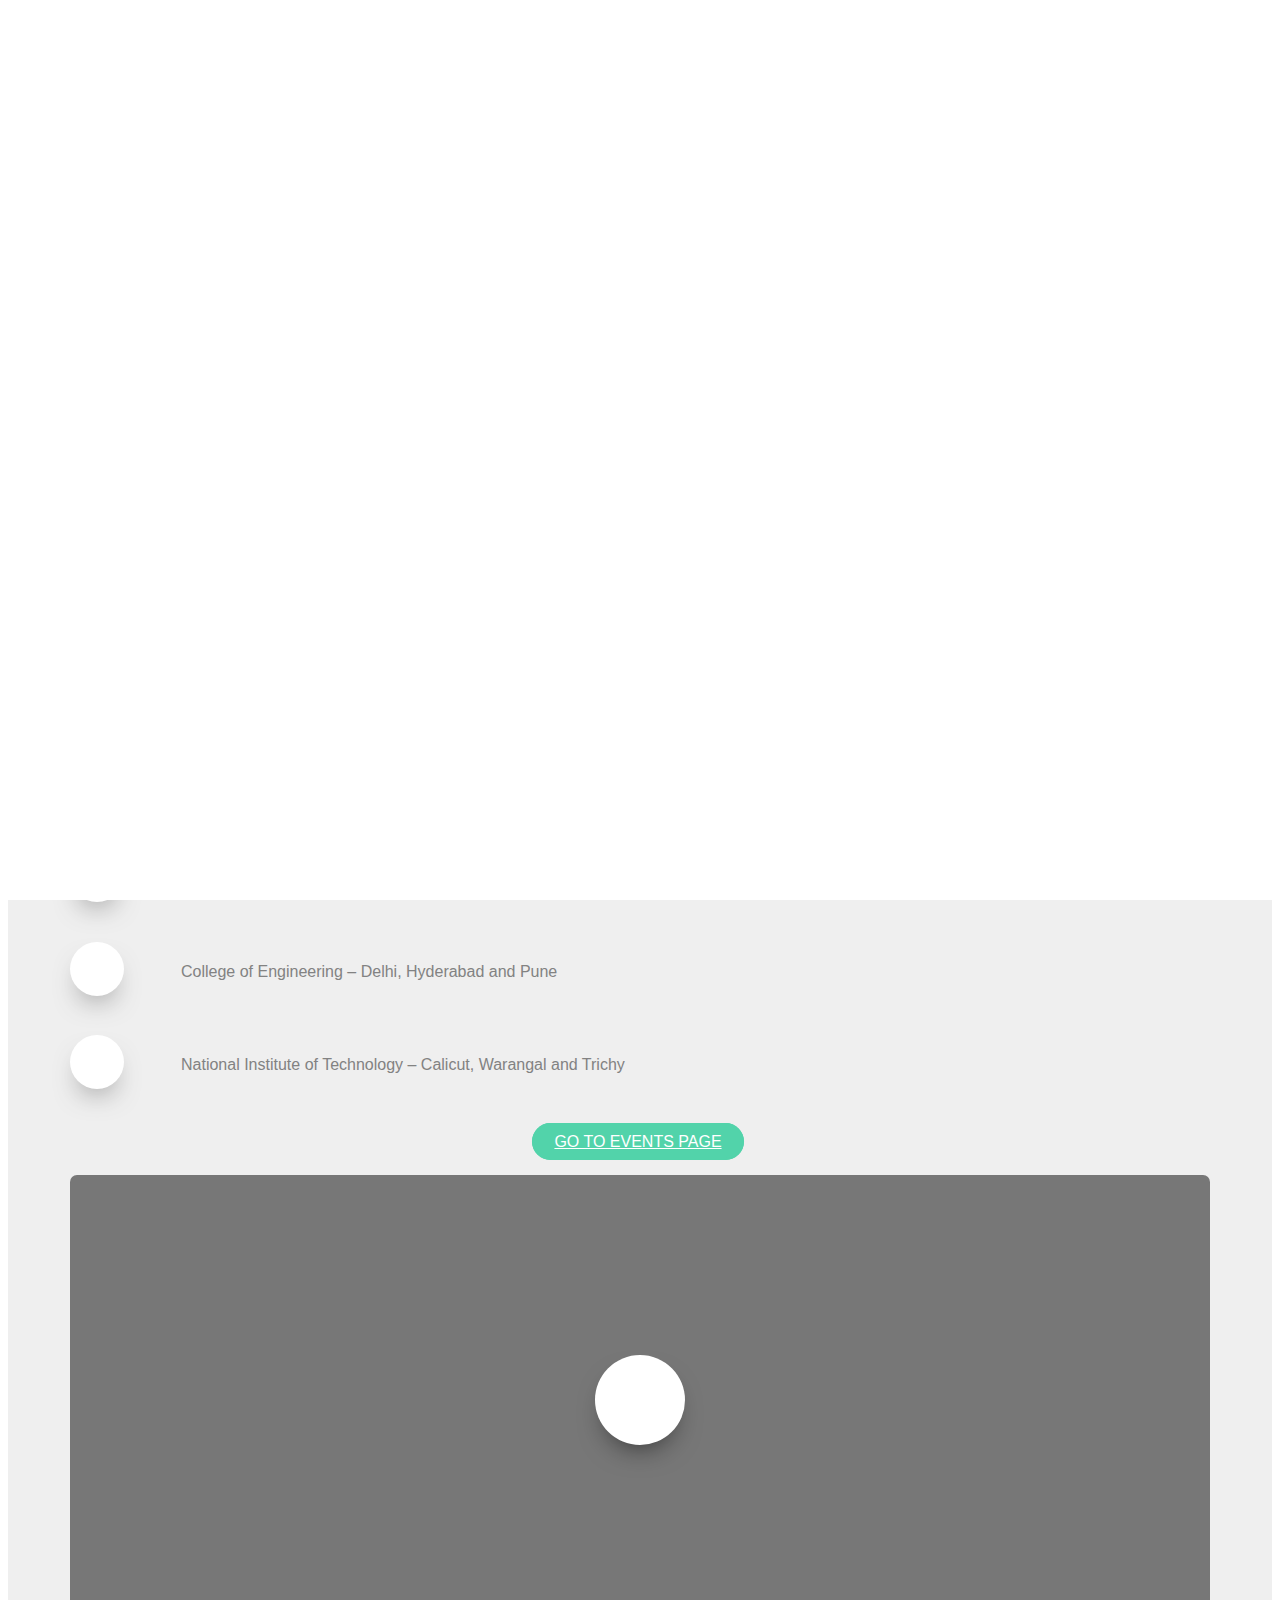
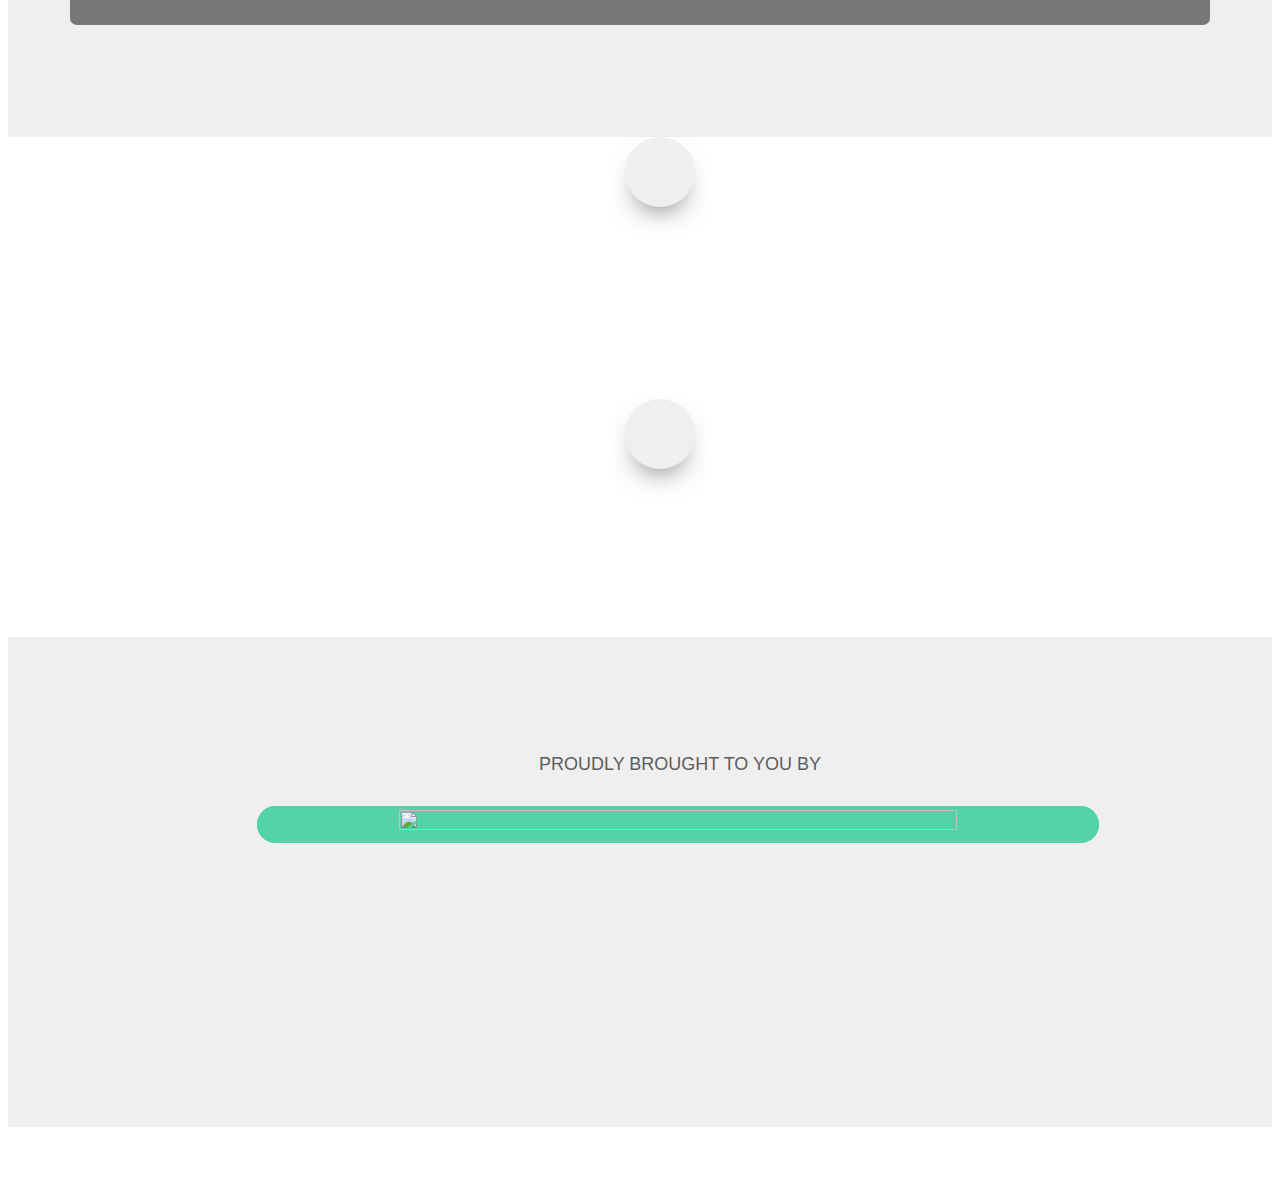
==== commit da2ff5c3: "Add files via upload" ====
--- a/index.html
+++ b/index.html
@@ -212,7 +212,7 @@
 									<i class="icon-anchor"></i>
 								</span>
 
-								<span class="counter js-counter" data-from="0" data-to="5" data-speed="5000" data-refresh-interval="50">1</span>
+								<span class="counter js-counter" data-from="0" data-to="12" data-speed="5000" data-refresh-interval="50">1</span>
 								<span class="counter-label">Events Conducted</span>
 							</div>
 						</div>
@@ -221,7 +221,7 @@
 								<span class="icon">
 									<i class="icon-briefcase"></i>
 								</span>
-								<span class="counter js-counter" data-from="0" data-to="97" data-speed="5000" data-refresh-interval="50">1</span>
+								<span class="counter js-counter" data-from="0" data-to="25" data-speed="5000" data-refresh-interval="50">1</span>
 								<span class="counter-label">Colleges Visited</span>
 							</div>
 						</div>
--- a/css/style.css
+++ b/css/style.css
@@ -7,9 +7,39 @@
 }
 /* =======================================================
 *
-* 	Template Style 
+*   Template Style 
 *
 * ======================================================= */
+
+
+    .footer #trophyImage {
+    display: inline;
+    height: 40px;
+    width: auto;
+    vertical-align: middle;
+  }
+  
+    .footer p {
+    display: inline;
+    vertical-align: middle;
+  }
+  .footer {
+    position: fixed;
+    bottom: 0;
+    width: 100%;
+    text-align: center;
+    background: #00a8af;
+    color: rgb(255,255,255);
+    font-weight: 600;
+    font-size: 20px;
+    text-transform: uppercase;
+    padding: 10px 0;
+  }
+
+
+
+
+
 body {
   font-family: "Work Sans", Arial, sans-serif;
   font-weight: 400;
@@ -19,36 +49,9 @@
   background: #fff;
 }
 
-.footer #trophyImage {
-  display: inline;
-  height: 40px;
-  width: auto;
-  vertical-align: middle;
-}
-
-.footer p {
-  display: inline;
-  vertical-align: middle;
-}
-
-.footer {
-  position: fixed;
-  bottom: 0;
-  width: 100%;
-  text-align: center;
-  background: #00a8af;
-  color: rgb(255,255,255);
-  font-weight: 600;
-  font-size: 20px;
-  text-transform: uppercase;
-  padding: 10px 0;
-  clear:both;
-  z-index: 999;
-}
-
 #page {
   position: relative;
-  overflow-x: none;
+  overflow-x: hidden;
   width: 100%;
   height: 100%;
   -webkit-transition: 0.5s;
@@ -56,7 +59,7 @@
   transition: 0.5s;
 }
 .offcanvas #page {
-  overflow: none;
+  overflow: hidden;
   position: absolute;
 }
 .offcanvas #page:after {
@@ -104,9 +107,22 @@
   font-weight: 300;
 }
 
+.til{
+  font-family: Georgia,serif;
+  font-style: oblique;
+  font-variant: small-caps;
+  font-weight: 300;
+  color:#fff;
+}
+
 .photo{
   width: 90%;
   height: 90%;
+}
+
+.sep{
+  width: 70%;
+  height: 70%;
 }
 
 ::-webkit-selection {
